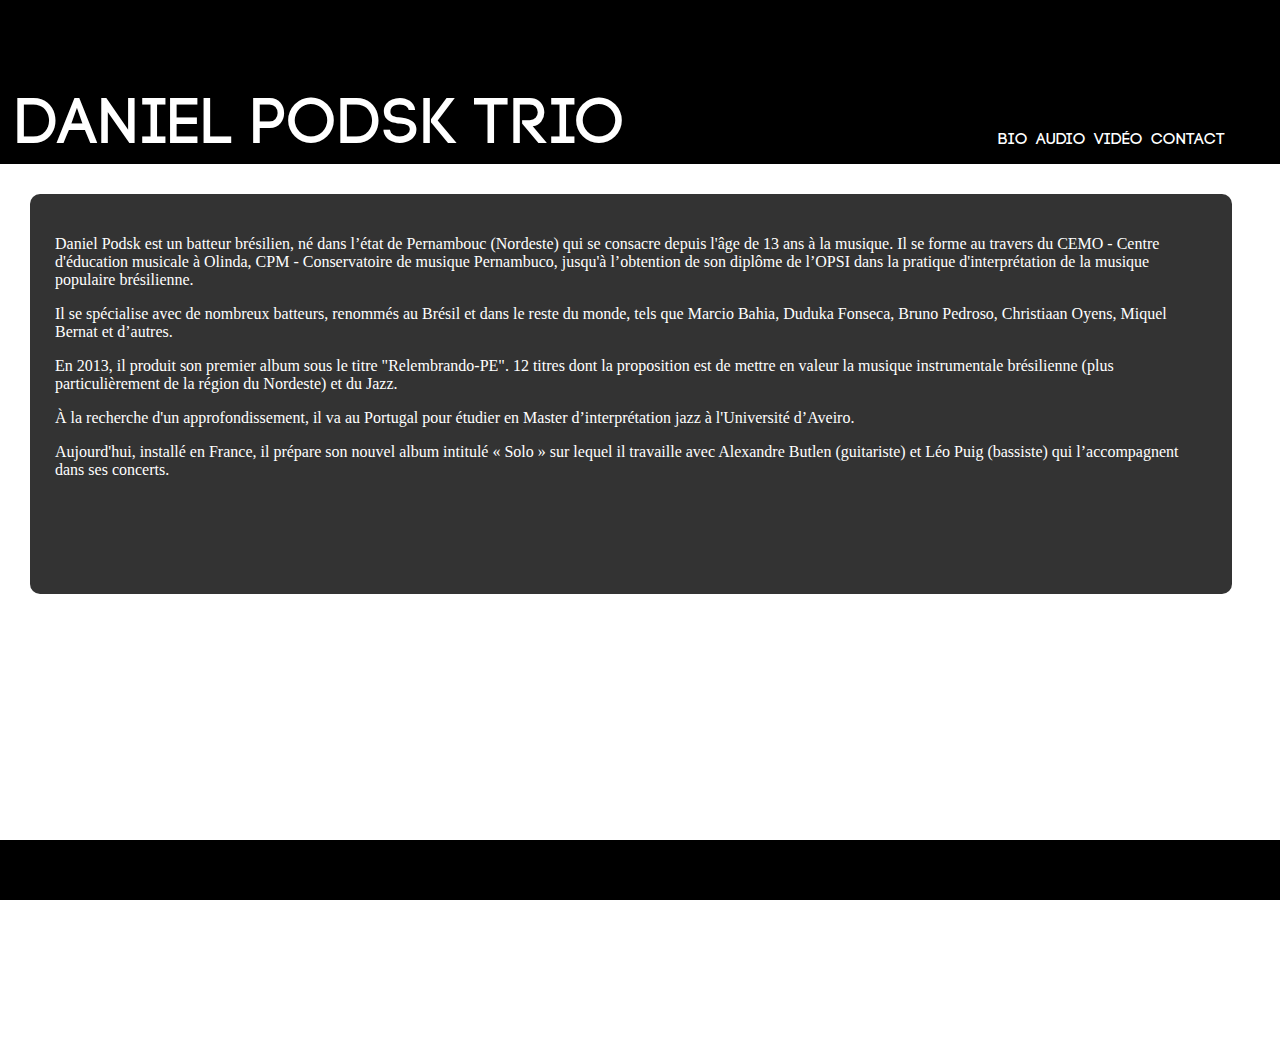
==== danielpodsk/bio.html @ eacee4f7 "Add files via upload" ====
<!DOCTYPE html>
<html>
<head>
    <meta charset="utf-8" />
    <link href="style.css" rel="stylesheet" type="text/css" />
    <link rel="icon" href="pics/icon.png" />
    <title>Daniel Podsk Trio</title>
</head>

<body>
    <header>
        <div id="titre">
            <p><a href="index.html">Daniel Podsk Trio</a></p>
        </div>

        <nav>
            <ul>
                <li><a href="bio.html">Bio</a></li>
                <li><a href="musique.html">Audio</a></li>
                <li><a href="video.html">Vidéo</a></li>
                <li><a href="contact.html">Contact</a></li>
            </ul>
        </nav>
    </header>

    <section>
        <div id="textbio">
            <p>Daniel Podsk est un batteur brésilien, né dans l’état de Pernambouc (Nordeste) qui se consacre depuis l'âge de 13 ans à la musique. Il se forme au travers du CEMO - Centre d'éducation musicale à Olinda, CPM - Conservatoire de musique Pernambuco, jusqu'à l’obtention de son diplôme de l’OPSI dans la pratique d'interprétation de la musique populaire brésilienne.</p>

            <p>Il se spécialise avec de nombreux batteurs, renommés au Brésil et dans le reste du monde, tels que Marcio Bahia, Duduka Fonseca, Bruno Pedroso, Christiaan Oyens, Miquel Bernat et d’autres.</p>

            <p>En 2013, il produit son premier album sous le titre "Relembrando-PE". 12 titres dont la proposition est de mettre en valeur la musique instrumentale brésilienne (plus particulièrement de la région du Nordeste) et du Jazz.</p>

            <p>À la recherche d'un approfondissement, il va au Portugal pour étudier en Master d’interprétation jazz à l'Université d’Aveiro.</p>

            <p>Aujourd'hui, installé en France, il prépare son nouvel album intitulé « Solo » sur lequel il travaille avec Alexandre Butlen (guitariste) et Léo Puig (bassiste) qui l’accompagnent dans ses concerts.</p>
        </div>
    </section>

    <footer>

    </footer>
</body>
</html>
---- danielpodsk/style.css ----
@font-face {
    font-family: 'Code_Pro_Demo';
    src: url('fonts/Code_Pro_Demo-webfont.woff2') format('woff2'),
         url('fonts/Code_Pro_Demo-webfont.woff') format('woff');
    font-weight: normal;
    font-style: normal;

}

#wrapper {

}

body {
  width: 100%;
  height: 97 vh;
  margin: 0;
    overflow:hidden;    
}

header {
    background-color:black;
    position:absolute;
    top:0;
    left:0;
    width:100%;
    display:inline-block;
}

footer {
    background-color:black;
    position:fixed;
    bottom:0;
    left:0;
    height:60px;
    width:100%;
}

nav {
    position:relative;
    left:190px;
}

ul {
    color:white;
    list-style:none;
    font-family: 'Code_Pro_Demo', Arial;
    display:flex;
    left:60%;
    text-transform: uppercase;
    position:absolute;
    bottom:0px;
}

li {
    padding-right:8px;
    
}

a {
    text-decoration:none;
    color:white;
    
}

li a:hover {
    background-color:white;
    color:black;
    -webkit-transition: background-color 1000ms linear;
    -ms-transition: background-color 1000ms linear;
    transition: background-color 1000ms linear;
}



#titre {
    color:white;
    font-family: 'Code_Pro_Demo';
    font-size:4em;
    height:100px;
    position:relative;
    bottom:-25px;
    right:-15px;
}

section {
    background-image:url('pics/daniel.png');
    background-size : 100%, 100%;
    position:absolute;
    top:164px;
    left:0px;
    width:100vw;
    height:97vh;
}

#textbio {
    position:relative;
    top:30px;
    left:30px;
    height:350px;
    width:90vw;
    padding:25px;
    background-color: rgba(0, 0, 0, 0.8);
    border-radius:10px;
    overflow: scroll;
}

#contact {
    position:relative;
    top:20vh;
    left:25vw;
    height:100px;
    width:50vw;
    padding:25px;
    font-family:verdana;
    background-color: rgba(0, 0, 0, 0.8);
    border-radius:10px;
    overflow: scroll;
}

p {
    font-family: 'Code_Pro_Demo', Arial;
}
#contact p {
    color:white;
    text-align:center;
}

#textbio p {
    font-family:verdana;
    color:white;
}

#video {
    position:relative;
    top:8vh;
    text-align:center;
}

#audio {
    position:relative;
    top:6vh;
    text-align:center;
}
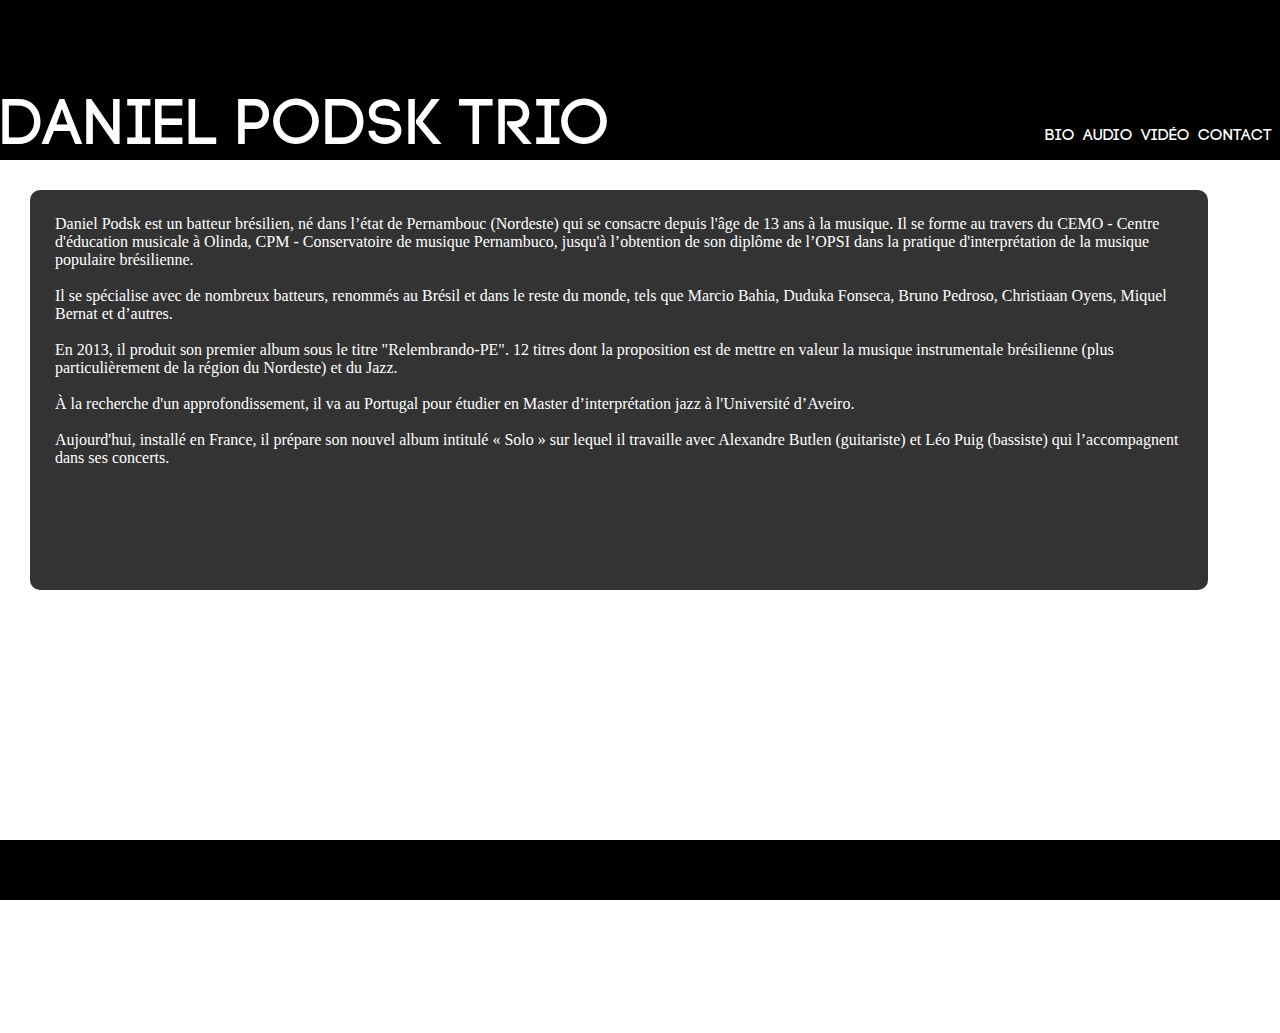
==== commit f1b5165e: "v2.0" ====
--- a/danielpodsk/bio.html
+++ b/danielpodsk/bio.html
@@ -26,13 +26,13 @@
     <section>
         <div id="textbio">
             <p>Daniel Podsk est un batteur brésilien, né dans l’état de Pernambouc (Nordeste) qui se consacre depuis l'âge de 13 ans à la musique. Il se forme au travers du CEMO - Centre d'éducation musicale à Olinda, CPM - Conservatoire de musique Pernambuco, jusqu'à l’obtention de son diplôme de l’OPSI dans la pratique d'interprétation de la musique populaire brésilienne.</p>
-
+            <br />
             <p>Il se spécialise avec de nombreux batteurs, renommés au Brésil et dans le reste du monde, tels que Marcio Bahia, Duduka Fonseca, Bruno Pedroso, Christiaan Oyens, Miquel Bernat et d’autres.</p>
-
+            <br />
             <p>En 2013, il produit son premier album sous le titre "Relembrando-PE". 12 titres dont la proposition est de mettre en valeur la musique instrumentale brésilienne (plus particulièrement de la région du Nordeste) et du Jazz.</p>
-
+            <br />
             <p>À la recherche d'un approfondissement, il va au Portugal pour étudier en Master d’interprétation jazz à l'Université d’Aveiro.</p>
-
+            <br />
             <p>Aujourd'hui, installé en France, il prépare son nouvel album intitulé « Solo » sur lequel il travaille avec Alexandre Butlen (guitariste) et Léo Puig (bassiste) qui l’accompagnent dans ses concerts.</p>
         </div>
     </section>
--- a/danielpodsk/style.css
+++ b/danielpodsk/style.css
@@ -1,71 +1,77 @@
 @font-face {
     font-family: 'Code_Pro_Demo';
     src: url('fonts/Code_Pro_Demo-webfont.woff2') format('woff2'),
-         url('fonts/Code_Pro_Demo-webfont.woff') format('woff');
+        url('fonts/Code_Pro_Demo-webfont.woff') format('woff');
     font-weight: normal;
     font-style: normal;
 
 }
 
-#wrapper {
+
+html {
+    margin: 0;
+    width: 100vw;
+    height: 100%;
+    overflow-x: hidden;
+}
+
+body {
+    margin: 0;
+    /*overflow:hidden;    */
+}
+
+header {
+    background-color: black;
+    display: flex;
+    justify-content: space-between;
+    align-items:flex-end;
+}
+
+
+#titre {
+    color: white;
+    font-size: 4em;
+    padding-top: 10vh;
+}
+
+nav {
 
 }
 
-body {
-  width: 100%;
-  height: 97 vh;
-  margin: 0;
-    overflow:hidden;    
-}
+ul {
+    color: white;
+    list-style: none;
+    font-family: 'Code_Pro_Demo', Arial;
+    display: flex;
+    text-transform: uppercase;
 
-header {
-    background-color:black;
-    position:absolute;
-    top:0;
-    left:0;
-    width:100%;
-    display:inline-block;
-}
-
-footer {
-    background-color:black;
-    position:fixed;
-    bottom:0;
-    left:0;
-    height:60px;
-    width:100%;
-}
-
-nav {
-    position:relative;
-    left:190px;
-}
-
-ul {
-    color:white;
-    list-style:none;
-    font-family: 'Code_Pro_Demo', Arial;
-    display:flex;
-    left:60%;
-    text-transform: uppercase;
-    position:absolute;
-    bottom:0px;
 }
 
 li {
-    padding-right:8px;
-    
+    padding-right: 8px;
+
 }
 
+
+footer {
+    background-color: black;
+    position: fixed;
+    bottom: 0;
+    left: 0;
+    height: 60px;
+    width: 100%;
+}
+
+
 a {
-    text-decoration:none;
-    color:white;
-    
+    text-decoration: none;
+    color: white;
+
 }
 
 li a:hover {
-    background-color:white;
-    color:black;
+    background-color: white;
+    color: black;
     -webkit-transition: background-color 1000ms linear;
     -ms-transition: background-color 1000ms linear;
     transition: background-color 1000ms linear;
@@ -73,72 +79,90 @@
 
 
 
-#titre {
-    color:white;
-    font-family: 'Code_Pro_Demo';
-    font-size:4em;
-    height:100px;
-    position:relative;
-    bottom:-25px;
-    right:-15px;
-}
 
 section {
-    background-image:url('pics/daniel.png');
-    background-size : 100%, 100%;
-    position:absolute;
-    top:164px;
-    left:0px;
-    width:100vw;
-    height:97vh;
+    background-image: url('pics/daniel.png');
+    background-size: 100%, 100%;
+    width: 100%;
+    height: 97vh;
 }
 
 #textbio {
-    position:relative;
-    top:30px;
-    left:30px;
-    height:350px;
-    width:90vw;
-    padding:25px;
+    position: relative;
+    top: 30px;
+    left: 30px;
+    height: 350px;
+    
+    padding: 25px;
+    margin-right: 8vw;
     background-color: rgba(0, 0, 0, 0.8);
-    border-radius:10px;
+    border-radius: 10px;
     overflow: scroll;
 }
 
 #contact {
-    position:relative;
-    top:20vh;
-    left:25vw;
-    height:100px;
-    width:50vw;
-    padding:25px;
-    font-family:verdana;
+    position: relative;
+    top: 28vh;
+    left: 25vw;
+    width: 50vw;
+    padding: 25px 25px 25px 25px;
+    font-family: verdana;
     background-color: rgba(0, 0, 0, 0.8);
-    border-radius:10px;
+    border-radius: 10px;
     overflow: scroll;
 }
 
 p {
     font-family: 'Code_Pro_Demo', Arial;
+    margin: 0;
 }
+
 #contact p {
-    color:white;
-    text-align:center;
+    color: white;
+    text-align: center;
 }
 
 #textbio p {
-    font-family:verdana;
-    color:white;
+    font-family: verdana;
+    color: white;
 }
 
 #video {
-    position:relative;
-    top:8vh;
-    text-align:center;
+    position: relative;
+    top: 8vh;
+    text-align: center;
 }
 
 #audio {
-    position:relative;
-    top:6vh;
-    text-align:center;
-}+    position: relative;
+    top: 6vh;
+    text-align: center;
+}
+
+@media screen and (max-width: 900px) {
+    #titre {
+        font-size: 2em;
+        padding-top:3vh;
+        padding-left:1vh;
+        width:20vw;
+    }
+    
+    ul {
+        flex-direction:column;
+        text-align:right;
+        font-size:1.2em;
+        border-right : 1px solid white;
+        position:relative;
+        top:2.5vh;
+        right:10px;
+    }
+    
+    section {
+    background-image: url('pics/daniel.png');
+    background-size: cover;
+ background-position: center;
+}
+    footer {
+        display: none;
+    }
+}
